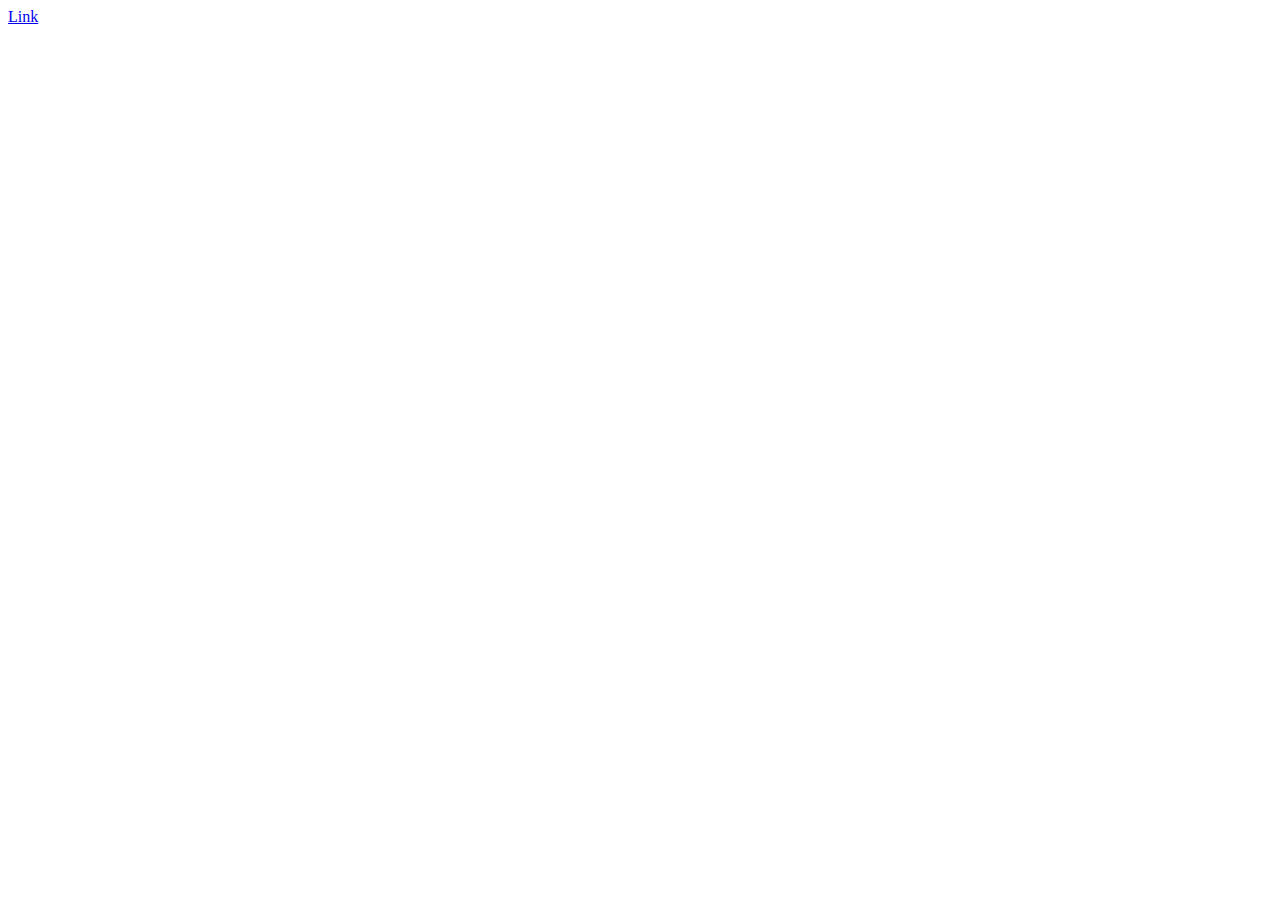
==== JS/PopUp/index.html @ 270f868b "created event" ====
<!DOCTYPE html>
<html>
<head>
	<meta charset="utf-8">
	<meta name="viewport" content="width=device-width, initial-scale=1">
	<title>Popup Link</title>
  
  <style>
  .pop-link-box{
    position:absolute;
    background: #0000004a;
    display: flex;
    justify-content: center;
    align-content: center;
    align-items: center;
    width:100%;
    height:100%;
    color: #FFFFFF;
    z-index: 999;
  }
  </style>
</head>
<body>
<div class="pop-section">
<a href="https://www.w3schools.com/" class="bru-poplink" target-id="" onclick="bruPop(event)">Link</a>
</div>

<script>
	function bruPop (event){
		event.preventDefault();
		let targetLink = event.target.href;
    let popBox = '<div class="pop-link-box"> hello </div>';
		event.target.insertAdjacentHTML("afterend", popBox);
	}
</script>
</body>
</html>
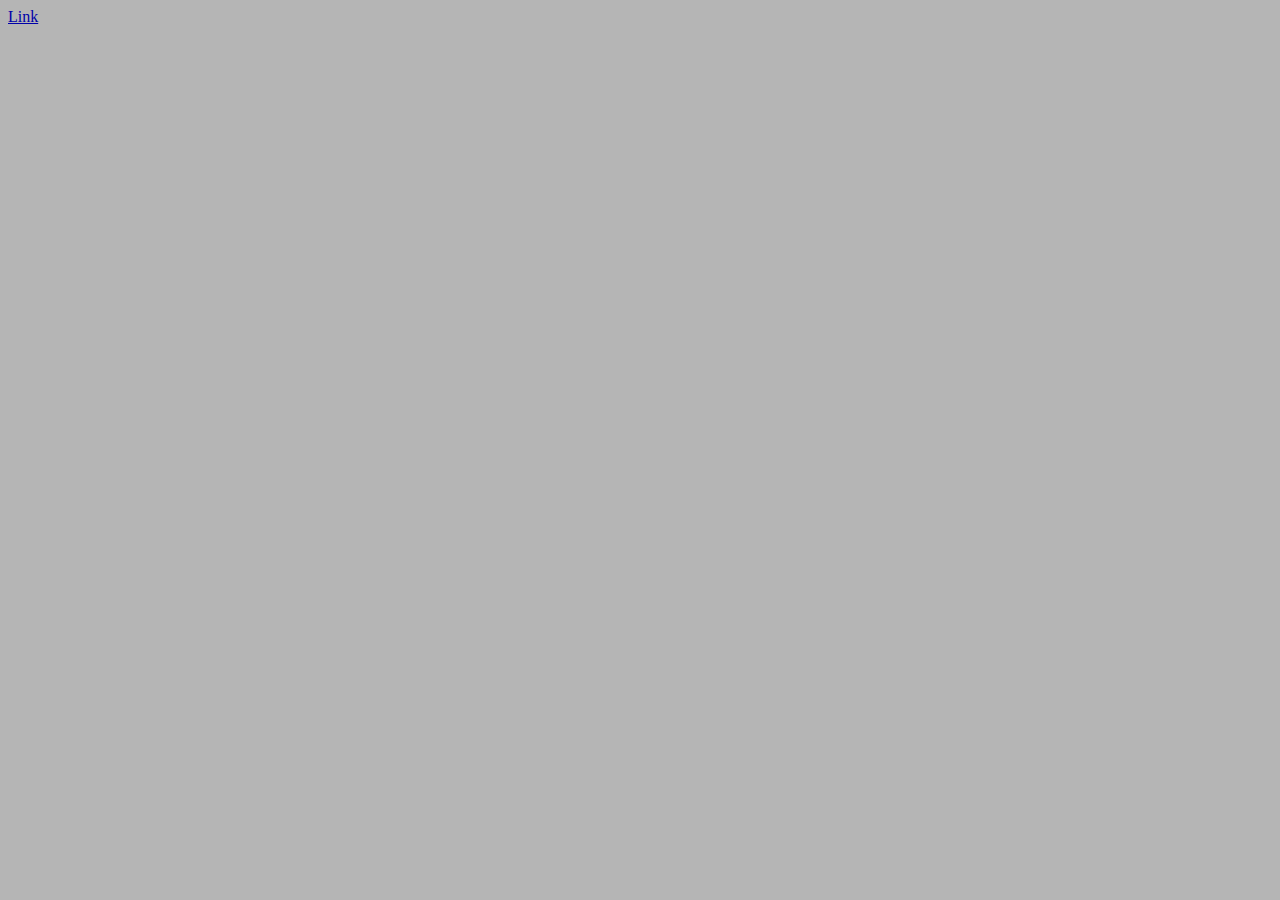
==== commit 3b66d515: "created Iframe" ====
--- a/JS/PopUp/index.html
+++ b/JS/PopUp/index.html
@@ -14,23 +14,41 @@
     align-content: center;
     align-items: center;
     width:100%;
-    height:100%;
+    height:100vh;
     color: #FFFFFF;
     z-index: 999;
+    top: 0;
+    left: 0;
+  }
+
+  .pop-link-box iframe{
+  	width: 70%;
+  	height: 70%;
+  	border:0;
   }
   </style>
 </head>
-<body>
+<body onload="bruPop(event)">
+
 <div class="pop-section">
-<a href="https://www.w3schools.com/" class="bru-poplink" target-id="" onclick="bruPop(event)">Link</a>
+<a href="https://www.google.com/maps/embed?pb=!1m14!1m8!1m3!1d15947.255786793414!2d29.9769908!3d-2.2236442!3m2!1i1024!2i768!4f13.1!3m3!1m2!1s0x19c3518cf2c5247f%3A0x957af3a6286809f1!2sKinazi%20Cassava%20Plant!5e0!3m2!1sen!2srw!4v1658844480353!5m2!1sen!2srw" class="bru-poplink" target-id="" >Link</a>
 </div>
 
 <script>
-	function bruPop (event){
-		event.preventDefault();
-		let targetLink = event.target.href;
-    let popBox = '<div class="pop-link-box"> hello </div>';
-		event.target.insertAdjacentHTML("afterend", popBox);
+
+	function bruPop (){
+		// event.preventDefault();
+		let event = document.querySelector(".bru-poplink");
+		let targetLink = event.href;
+    let pframe= document.createElement('iframe');
+	pframe.setAttribute('src', `${targetLink}`)
+	pframe.innerHTML = 'allowfullscreen="" loading="lazy" referrerpolicy="no-referrer-when-downgrade"';
+
+	let popBox = document.createElement('div');
+	popBox.classList.add("pop-link-box");
+	popBox.appendChild(pframe);
+
+	event.parentNode.appendChild(popBox);
 	}
 </script>
 </body>
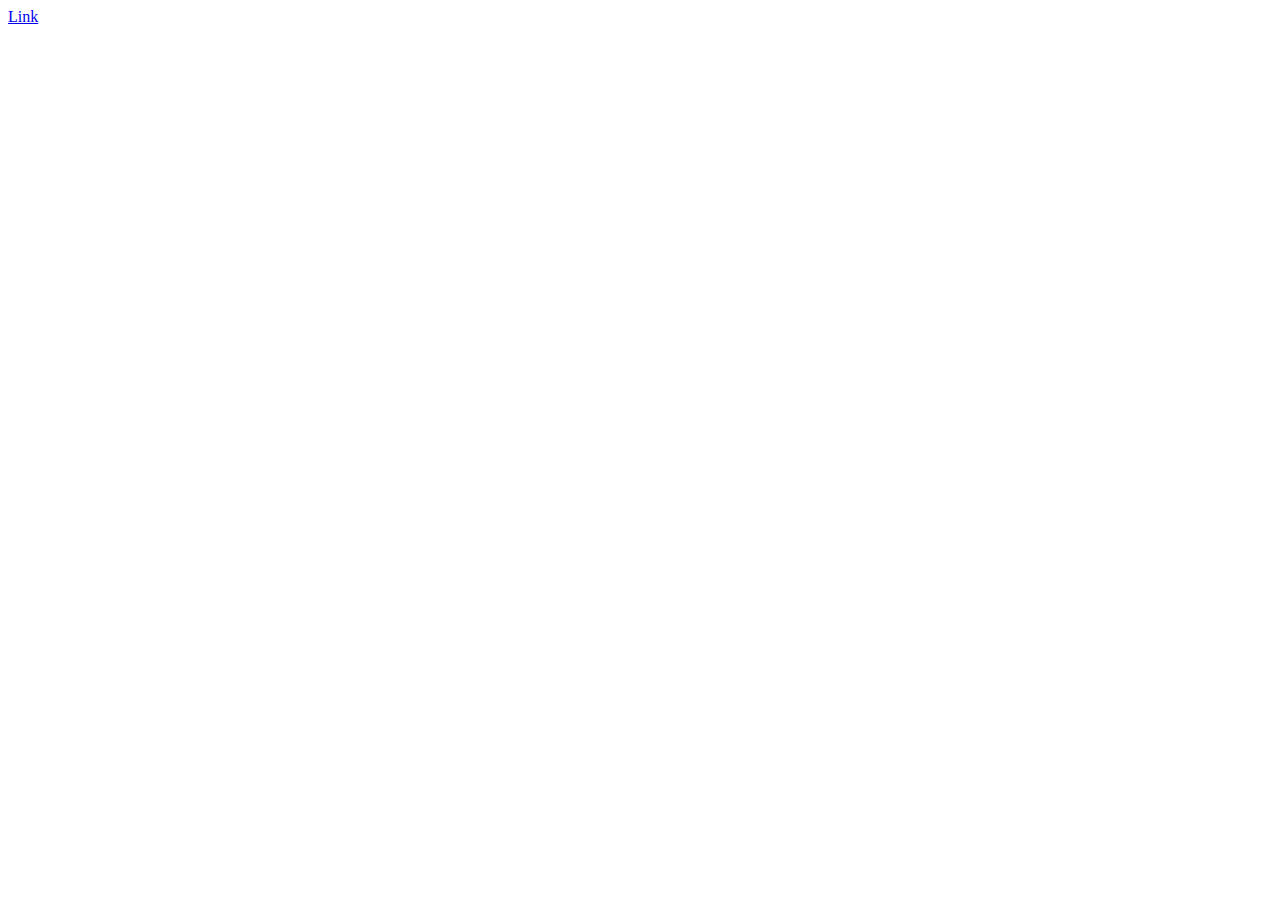
==== commit 86470c1a: "finished popup for Link" ====
--- a/JS/PopUp/index.html
+++ b/JS/PopUp/index.html
@@ -4,52 +4,23 @@
 	<meta charset="utf-8">
 	<meta name="viewport" content="width=device-width, initial-scale=1">
 	<title>Popup Link</title>
-  
-  <style>
-  .pop-link-box{
-    position:absolute;
-    background: #0000004a;
-    display: flex;
-    justify-content: center;
-    align-content: center;
-    align-items: center;
-    width:100%;
-    height:100vh;
-    color: #FFFFFF;
-    z-index: 999;
-    top: 0;
-    left: 0;
-  }
-
-  .pop-link-box iframe{
-  	width: 70%;
-  	height: 70%;
-  	border:0;
-  }
-  </style>
 </head>
-<body onload="bruPop(event)">
+<body onload="bruPop ('.bru-poplink', null);">
 
 <div class="pop-section">
-<a href="https://www.google.com/maps/embed?pb=!1m14!1m8!1m3!1d15947.255786793414!2d29.9769908!3d-2.2236442!3m2!1i1024!2i768!4f13.1!3m3!1m2!1s0x19c3518cf2c5247f%3A0x957af3a6286809f1!2sKinazi%20Cassava%20Plant!5e0!3m2!1sen!2srw!4v1658844480353!5m2!1sen!2srw" class="bru-poplink" target-id="" >Link</a>
+<a href="link:https://poetikwolf.com/why-i-am-a-humanist/" class="bru-poplink">Link</a>
 </div>
 
-<script>
+<script type = "text/javascript" src="pop-iframe.js" async></script>
 
-	function bruPop (){
-		// event.preventDefault();
-		let event = document.querySelector(".bru-poplink");
-		let targetLink = event.href;
-    let pframe= document.createElement('iframe');
-	pframe.setAttribute('src', `${targetLink}`)
-	pframe.innerHTML = 'allowfullscreen="" loading="lazy" referrerpolicy="no-referrer-when-downgrade"';
+<!-- <script>
 
-	let popBox = document.createElement('div');
-	popBox.classList.add("pop-link-box");
-	popBox.appendChild(pframe);
+	window.addEventListener("click",function(){
+		window.console.log('loaded');
+		bruPop (".bru-poplink", null);
 
-	event.parentNode.appendChild(popBox);
-	}
-</script>
+	})
+
+</script> -->
 </body>
 </html>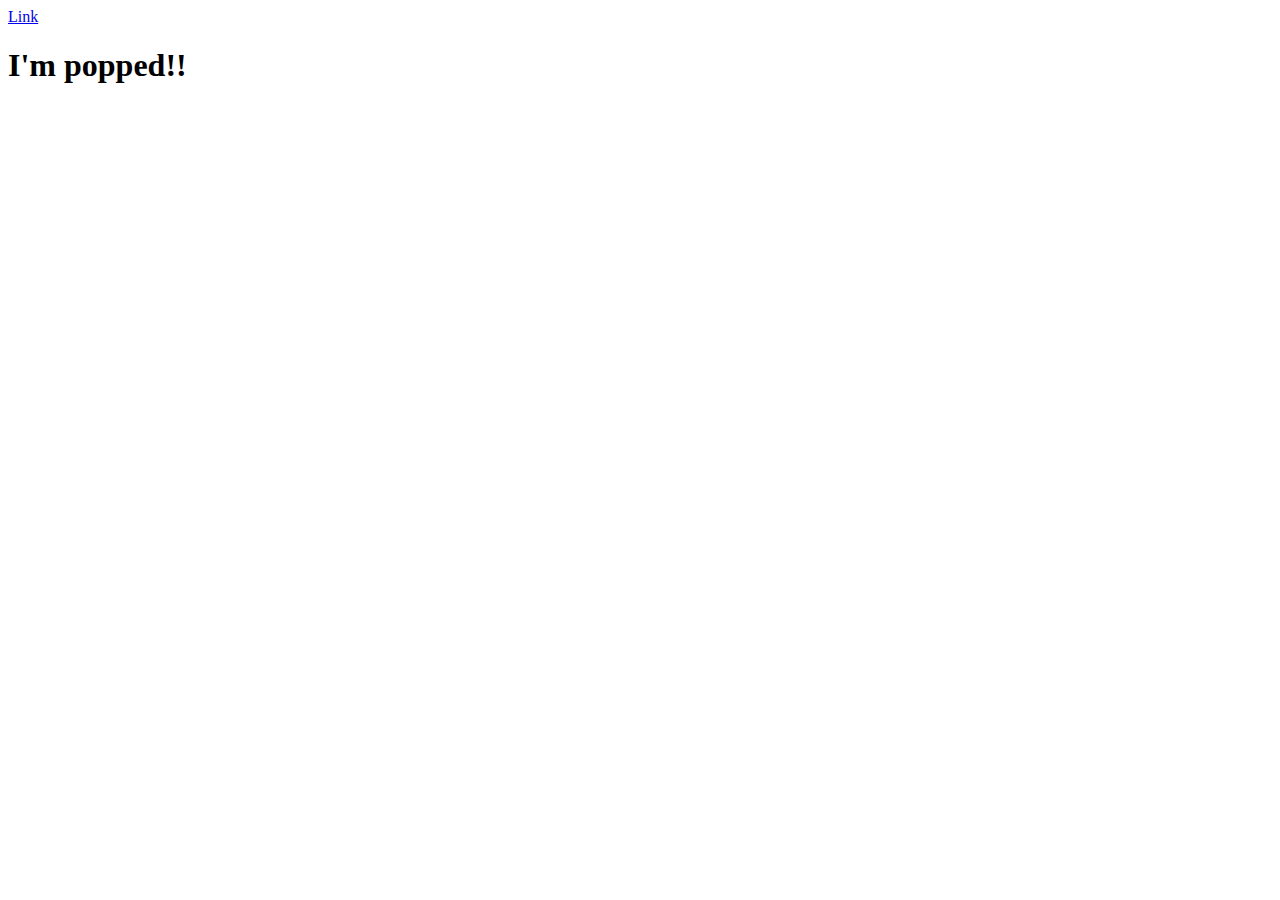
==== commit 4bb37362: "deleted index.md" ====
--- a/JS/PopUp/index.html
+++ b/JS/PopUp/index.html
@@ -6,12 +6,25 @@
 	<title>Popup Link</title>
 </head>
 <body onload="bruPop ('.bru-poplink', null);">
+<style>
+.popped-div{
+  	color: #000000;
+  	background: #ffffff;
+
+  }
+
+</style>
 
 <div class="pop-section">
-<a href="link:https://poetikwolf.com/why-i-am-a-humanist/" class="bru-poplink">Link</a>
+<a href="class:popped-div" class="bru-poplink">Link</a>
 </div>
 
+
+<div class="popped-div">
+<h1>I'm popped!!</h1>
+</div>
 <script type = "text/javascript" src="pop-iframe.js" async></script>
+
 
 <!-- <script>
 
